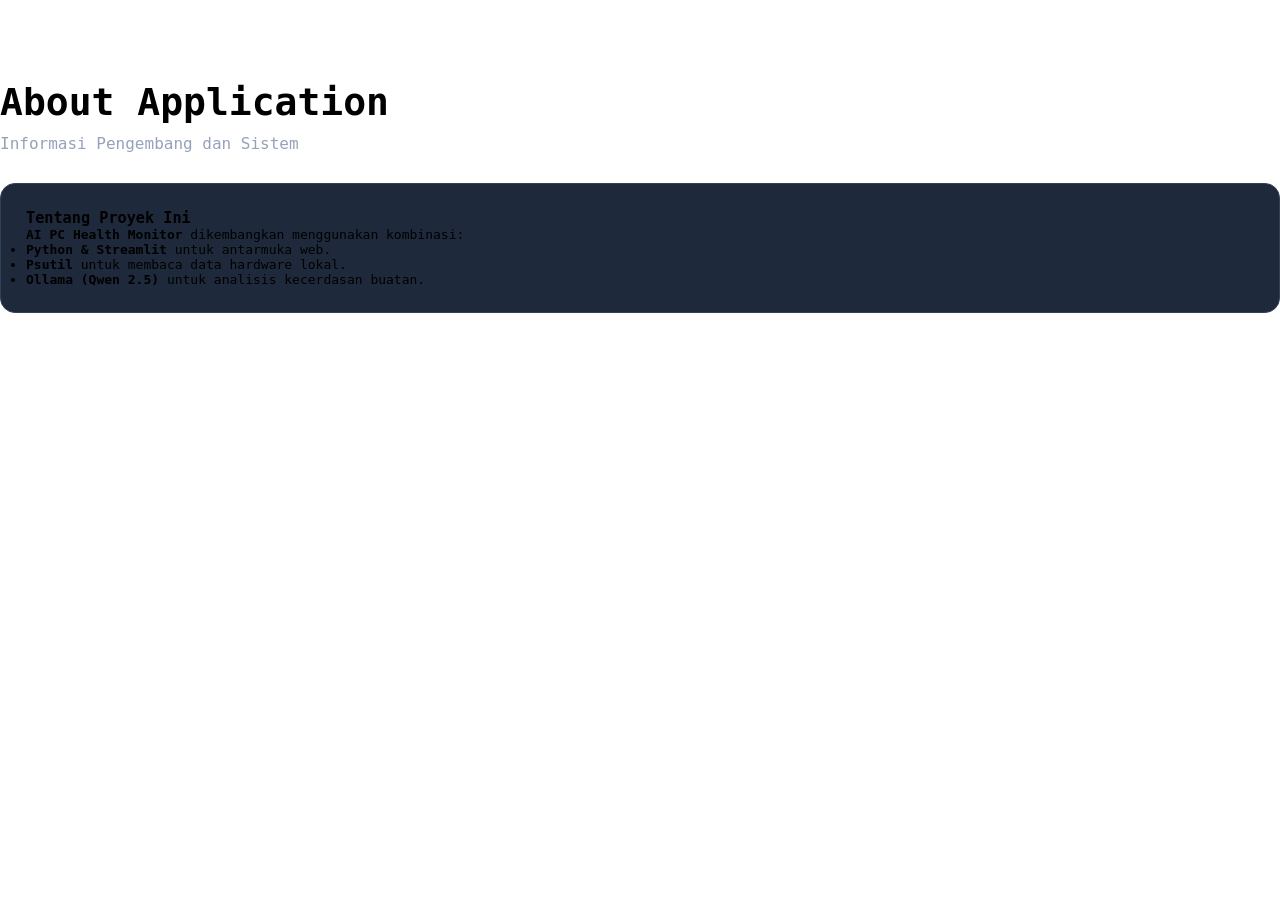
==== index.html @ 023ff549 "Rename about.html to index.html" ====
<!DOCTYPE html>
<html lang="en">
<head>
    <meta charset="UTF-8">
    <meta name="viewport" content="width=device-width, initial-scale=1.0">
    <link rel="stylesheet" href="style.css">
    <title>about</title>
</head>
<body>
  <div class="main-title"> About Application</div>
<div class="subtitle">Informasi Pengembang dan Sistem</div>

<div class="ai-box">
    <h3>Tentang Proyek Ini</h3>
    <p><b>AI PC Health Monitor</b> dikembangkan menggunakan kombinasi:</p>
    <ul>
        <li><b>Python & Streamlit</b> untuk antarmuka web.</li>
        <li><b>Psutil</b> untuk membaca data hardware lokal.</li>
        <li><b>Ollama (Qwen 2.5)</b> untuk analisis kecerdasan buatan.</li>
    </ul>
</div>
</body>
</html>
---- style.css ----
*, html, body{
    margin:0;
    padding:0;
    font-family: monospace;

}

/* Main background */
.stApp {
    background-color: #0f172a;
    color: white;
}

/* Hide Streamlit menu */
#MainMenu { visibility: hidden; }
footer { visibility: hidden; }
header { visibility: hidden; }

/* Main title */
.main-title {
    font-size: 38px;
    font-weight: 700;
    margin-bottom: 0px;
    margin-top:80px;
}

.subtitle {
    color: #94a3b8;
    font-size: 16px;
    margin-bottom: 30px;
    margin-top:10px;
}

/* Metric cards */
.metric-card {
    background-color: #1e293b;
    border: 1px solid #334155;
    border-radius: 15px;
    padding: 22px;
    text-align: center;
    min-height: 150px;
     box-shadow: 0 5px 8px 0 rgba(247, 246, 246, 0.733);
}

.metric-icon { font-size: 30px; }

.metric-title {
    color: #94a3b8;
    font-size: 14px;
    margin-top: 8px;
}

.metric-value {
    font-size: 32px;
    font-weight: 700;
    margin-top: 5px;
}

/* AI box */
.ai-box {
    background-color: #1e293b;
    border: 1px solid #334155;
    border-radius: 15px;
    padding: 25px;
    margin-top: 20px;
}

.ai-title {
    font-size: 22px;
    font-weight: 700;
    margin-bottom: 15px;
}
/* Navigation bar*/
.fContainer{
    width: 100%;
    display:flex;
    justify-content:center;
    align-items: center;
    margin-top: -60px;
    padding-top: -45px;

    
}

.wrapper{
   
    width: 800px;
    height: 75px;
    background-color:#334155;
    display:flex;
    font-size:20px;
    padding:15px;
    justify-content:space-between;
    align-items:center;
    border-radius: 15px;
    margin-top: 35px;
    box-shadow: 0 7px 15px 0 rgba(233, 230, 230, 0.5);
   
    
}
.brand{
    display:flex;
    flex-direction: row;
    font-size:20px;
    padding:15px;
}

.first{
    color: white;
    font-weight: 700;
    word-spacing:-3px;
    font-family:cursive;
}

.last{
    color: rgb(218, 7, 7);
    padding-left: 10px;
    font-weight:500;
    word-spacing:-5px;
    font-family:system-ui, 'Segoe UI', 'Open Sans', 'Helvetica Neue', sans-serif
    
}

.navigation{
    display:flex;
    justify-content: center;
    align-items: center;
    padding-left:-15px;
    overflow: hidden;

}

.navigation>li{
    list-style-type: none;
    padding-top: 20px;
    align-items: center;
    justify-content: center;
   
}

.navigation>li>a{
    text-decoration:none;
    color:white;
    font-size:20px;
    padding:15px;
    display:block;

    
}

/* Transition */
.navigation>li>a:hover{
    transition:all 0.5s ease-in-out;
    background-color:#05193b;
    border-radius:15px;
    transform: translateX(-5%);

}
   

.navbar li{
    float:left;
}
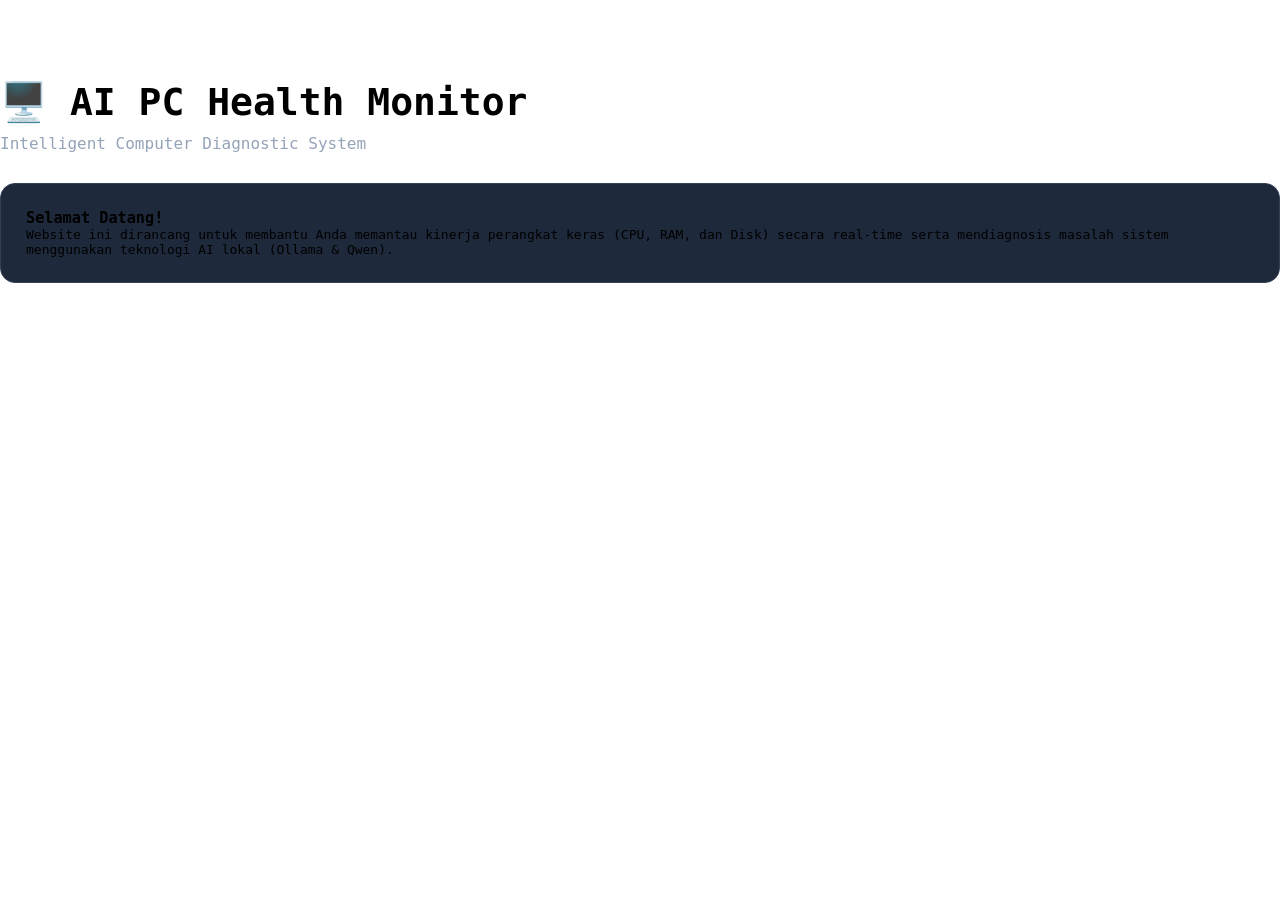
==== commit 80fcec11: "Rename home.html to index.html" ====
--- a/index.html
+++ b/index.html
@@ -2,22 +2,17 @@
 <html lang="en">
 <head>
     <meta charset="UTF-8">
-    <meta name="viewport" content="width=device-width, initial-scale=1.0">
-    <link rel="stylesheet" href="style.css">
-    <title>about</title>
+    <meta name="viewport" content="width=device-width, initial-scale=1.0">  
+     <link rel="stylesheet" href="style.css">
+    <title>home</title>
 </head>
 <body>
-  <div class="main-title"> About Application</div>
-<div class="subtitle">Informasi Pengembang dan Sistem</div>
+    <div class="main-title">🖥️ AI PC Health Monitor</div>
+<div class="subtitle">Intelligent Computer Diagnostic System</div>
 
 <div class="ai-box">
-    <h3>Tentang Proyek Ini</h3>
-    <p><b>AI PC Health Monitor</b> dikembangkan menggunakan kombinasi:</p>
-    <ul>
-        <li><b>Python & Streamlit</b> untuk antarmuka web.</li>
-        <li><b>Psutil</b> untuk membaca data hardware lokal.</li>
-        <li><b>Ollama (Qwen 2.5)</b> untuk analisis kecerdasan buatan.</li>
-    </ul>
-</div>
+    <h3>Selamat Datang!</h3>
+    <p>Website ini dirancang untuk membantu Anda memantau kinerja perangkat keras (CPU, RAM, dan Disk) secara real-time serta mendiagnosis masalah sistem menggunakan teknologi AI lokal (Ollama & Qwen).</p>
+</div> 
 </body>
 </html>
